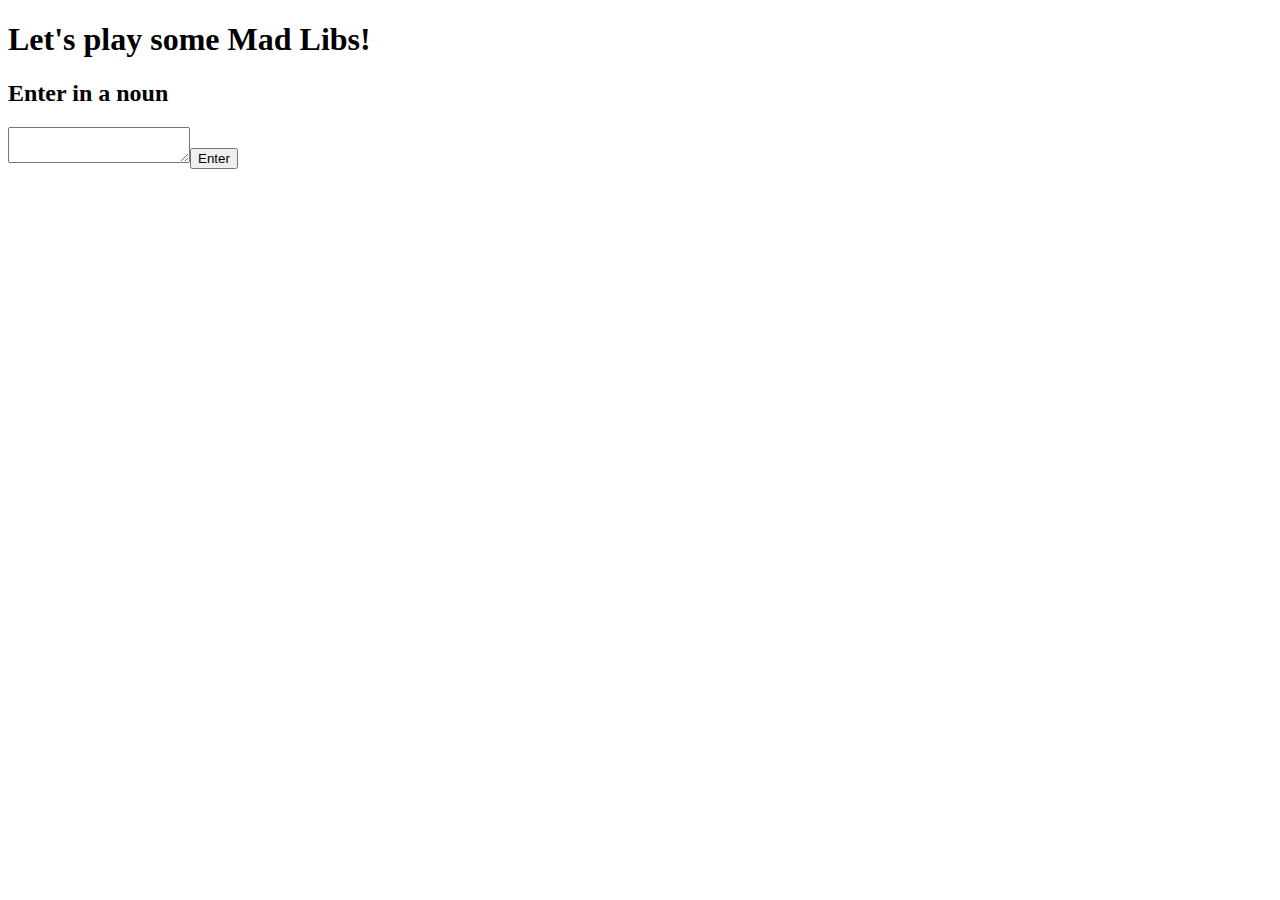
==== index.html @ cab14b22 "started a small repo for a madlib game. Created text field and button element. Tomorrow I'd like to " ====
<!DOCTYPE html>
<html lang="en">

<head>
    <meta charset="UTF-8">
    <meta name="viewport" content="width=device-width, initial-scale=1.0">
    <meta http-equiv="X-UA-Compatible" content="ie=edge">
    <title>Mad Libs Game</title>
</head>

<body>
<h1>Let's play some Mad Libs!</h1>
<h2>Enter in a noun</h2>

    <script src="script.js"></script>
</body>

</html>
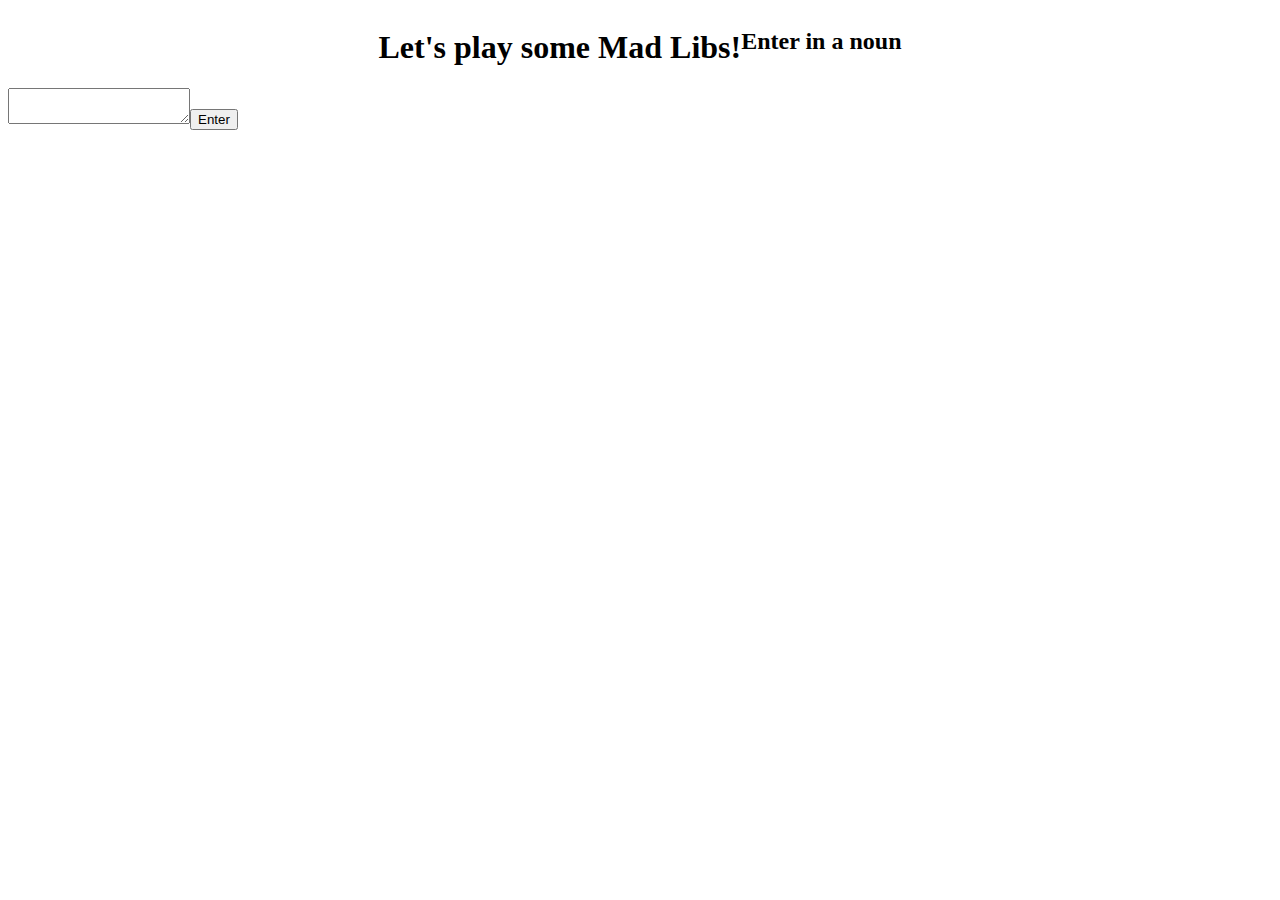
==== commit bd439505: "added a container fluid and am trying to display saved noun with preset sentence" ====
--- a/index.html
+++ b/index.html
@@ -5,12 +5,15 @@
     <meta charset="UTF-8">
     <meta name="viewport" content="width=device-width, initial-scale=1.0">
     <meta http-equiv="X-UA-Compatible" content="ie=edge">
+    <link rel="stylesheet" href="styles.css">
     <title>Mad Libs Game</title>
 </head>
 
 <body>
-<h1>Let's play some Mad Libs!</h1>
-<h2>Enter in a noun</h2>
+    <div class="container-fluid">
+        <h1>Let's play some Mad Libs!</h1><br>
+        <h2>Enter in a noun</h2>
+    </div>
 
     <script src="script.js"></script>
 </body>
--- a/styles.css
+++ b/styles.css
@@ -0,0 +1,4 @@
+.container-fluid {
+    display: flex;
+    justify-content: center;
+}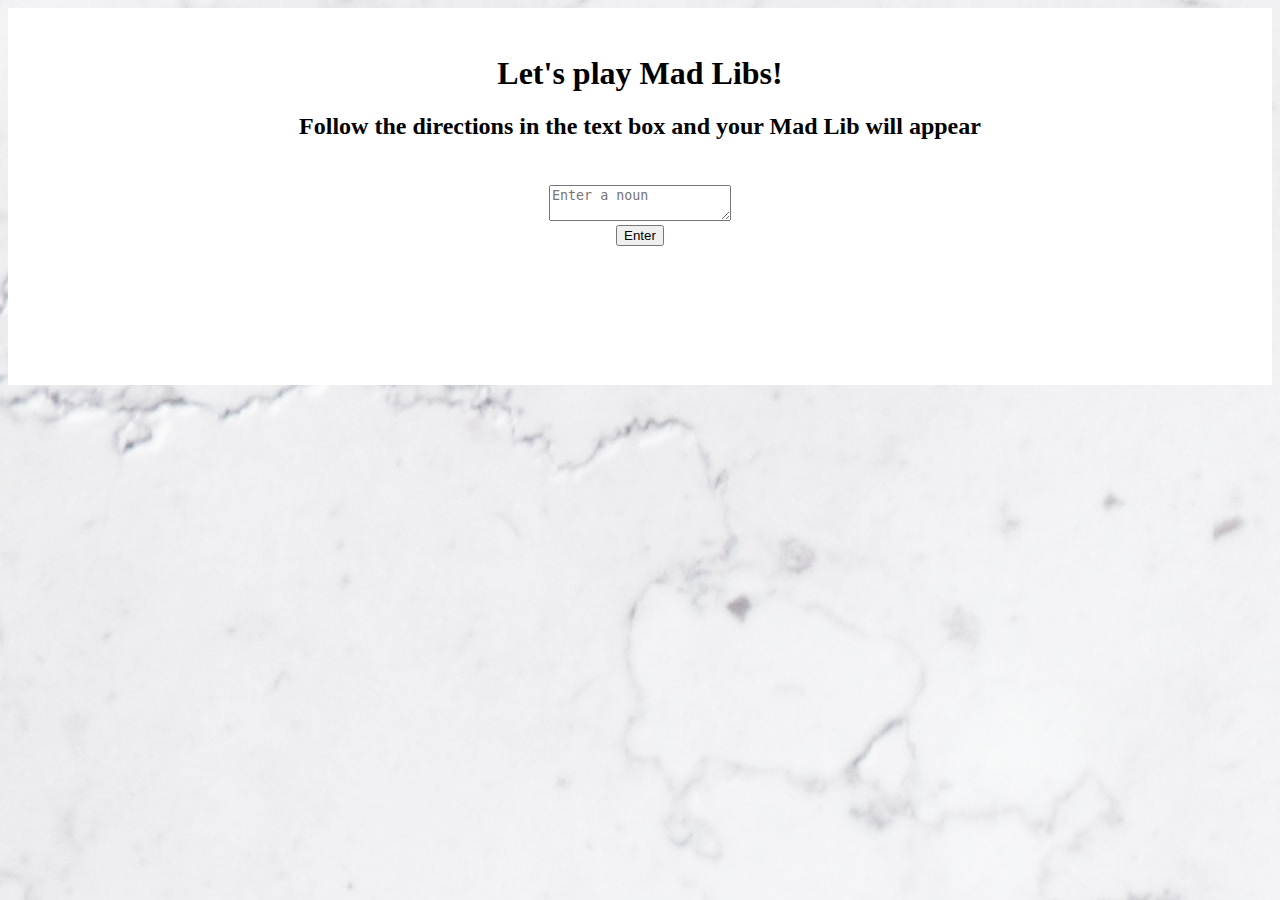
==== commit bd2dcd40: "got it to work! i have it to where it can print one sentence with a word but am already thinking of " ====
--- a/index.html
+++ b/index.html
@@ -10,10 +10,16 @@
 </head>
 
 <body>
-    <div class="container-fluid">
-        <h1>Let's play some Mad Libs!</h1><br>
-        <h2>Enter in a noun</h2>
-    </div>
+    <header>
+        <h1>Let's play Mad Libs!</h1>
+        <h2>Follow the directions in the text box and your Mad Lib will appear</h2>
+    </header>
+
+    <main>
+        <section class="madlibs" id="madlibs">
+
+        </section>
+    </main>
 
     <script src="script.js"></script>
 </body>
--- a/styles.css
+++ b/styles.css
@@ -1,4 +1,19 @@
-.container-fluid {
+body {
+    background-image: url('backgroundimage.jpg');
+    background-repeat: repeat;
+}
+
+header {
+    text-align: center;
+    padding: 2% 0%;
+    background-color: white;
+}
+
+main {
+    height: 200px;
+    width: 100%;
     display: flex;
     justify-content: center;
+    text-align: center;
+    background-color: white;
 }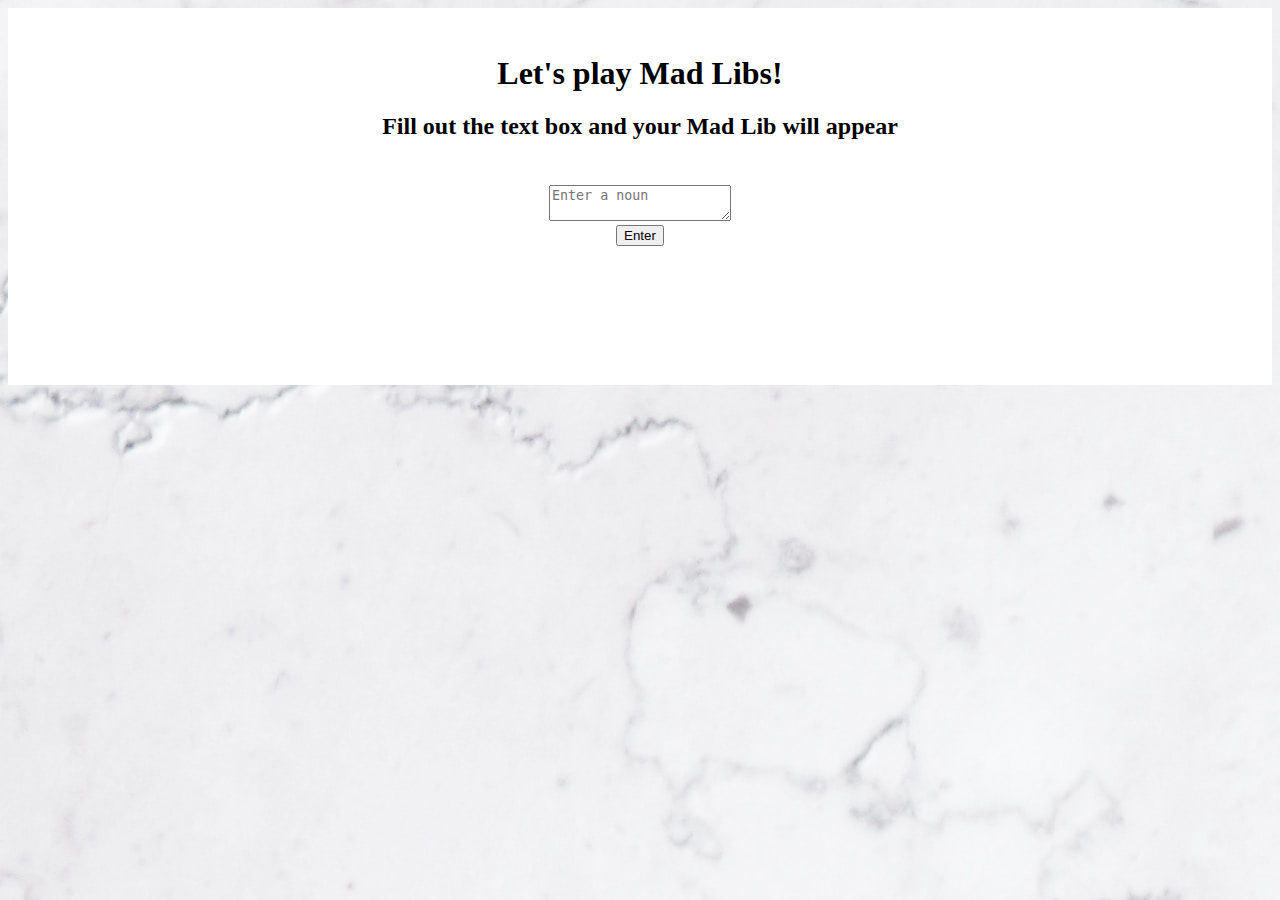
==== commit 2a574e84: "completed a version 2. how easy!" ====
--- a/index.html
+++ b/index.html
@@ -12,7 +12,7 @@
 <body>
     <header>
         <h1>Let's play Mad Libs!</h1>
-        <h2>Follow the directions in the text box and your Mad Lib will appear</h2>
+        <h2>Fill out the text box and your Mad Lib will appear</h2>
     </header>
 
     <main>
--- a/styles.css
+++ b/styles.css
@@ -12,8 +12,15 @@
 main {
     height: 200px;
     width: 100%;
-    display: flex;
-    justify-content: center;
     text-align: center;
     background-color: white;
+}
+
+a {
+    text-decoration: none;
+    color: black;
+}
+
+.container {
+    padding-bottom: 2%;
 }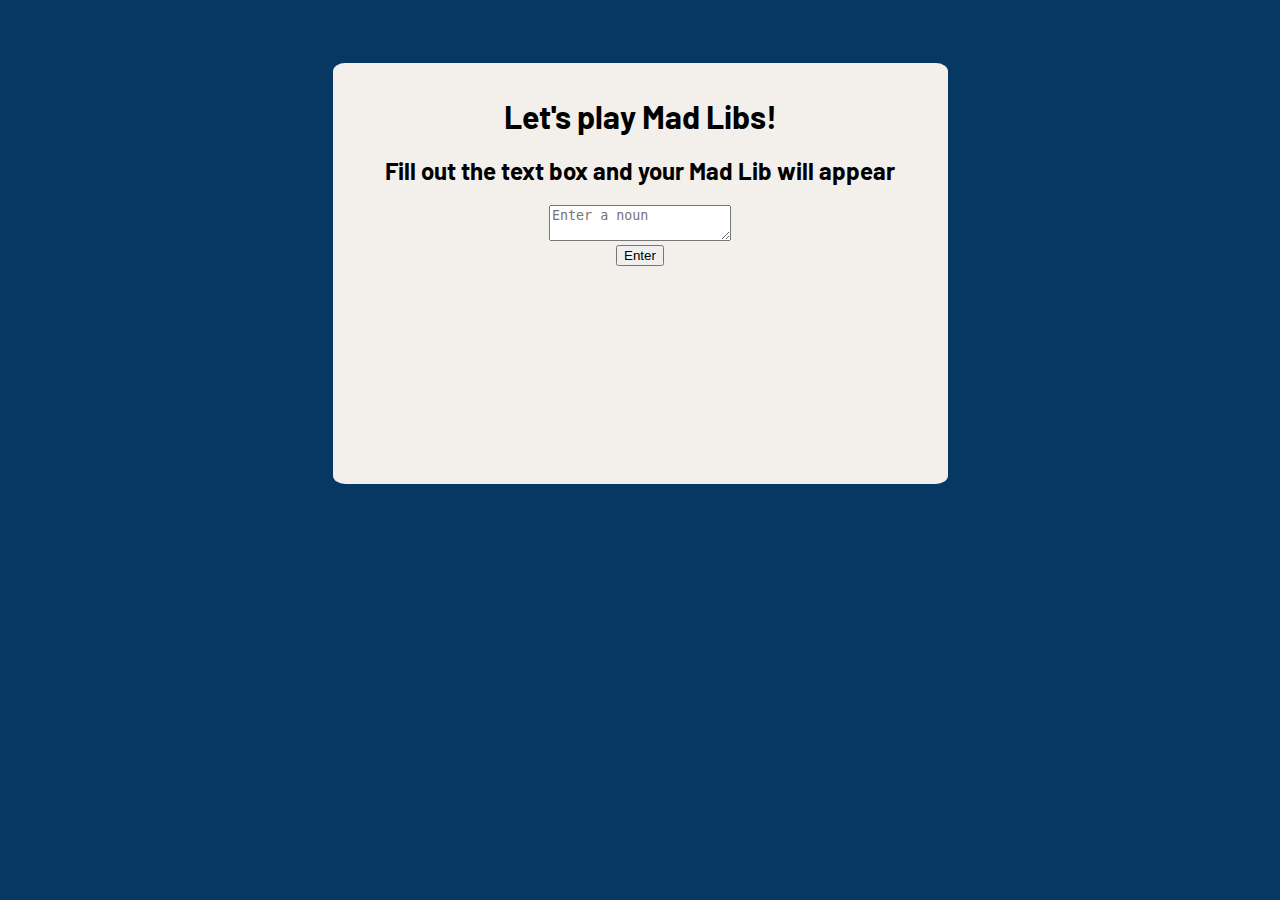
==== commit e5815df0: "finetuned html/css. changed background and added google fonts." ====
--- a/index.html
+++ b/index.html
@@ -10,6 +10,7 @@
 </head>
 
 <body>
+    <div class="container">
     <header>
         <h1>Let's play Mad Libs!</h1>
         <h2>Fill out the text box and your Mad Lib will appear</h2>
@@ -20,6 +21,7 @@
 
         </section>
     </main>
+    </div>
 
     <script src="script.js"></script>
 </body>
--- a/styles.css
+++ b/styles.css
@@ -1,19 +1,24 @@
+@import url('https://fonts.googleapis.com/css?family=Barlow|Roboto+Mono&display=swap');
+
 body {
-    background-image: url('backgroundimage.jpg');
-    background-repeat: repeat;
+    background-color: #073763;
+}
+
+.container {
+    width: 615px;
+    height: 421px;
+    margin: auto;
+    margin-top: 5%;
+    border-radius: 2%;
+    background-color: #f3efea;
+}
+
+header, main {
+    text-align: center;
 }
 
 header {
-    text-align: center;
-    padding: 2% 0%;
-    background-color: white;
-}
-
-main {
-    height: 200px;
-    width: 100%;
-    text-align: center;
-    background-color: white;
+    padding-top: 2%;
 }
 
 a {
@@ -21,6 +26,26 @@
     color: black;
 }
 
-.container {
-    padding-bottom: 2%;
+h1, h2, h3, h4 {
+    font-family: 'Barlow', sans-serif;
+}
+
+p {
+    font-family: 'Roboto Mono', monospace;
+    font-size: 18px;
+}
+
+section span {
+    display: inline;
+    font-family: 'Barlow', sans-serif;
+}
+
+#button {
+    font-family: 'Barlow', sans-serif;
+}
+
+#madLibStory {
+    padding-top: 2%;
+    font-family: 'Roboto Mono', monospace;
+    font-size: 18px;
 }